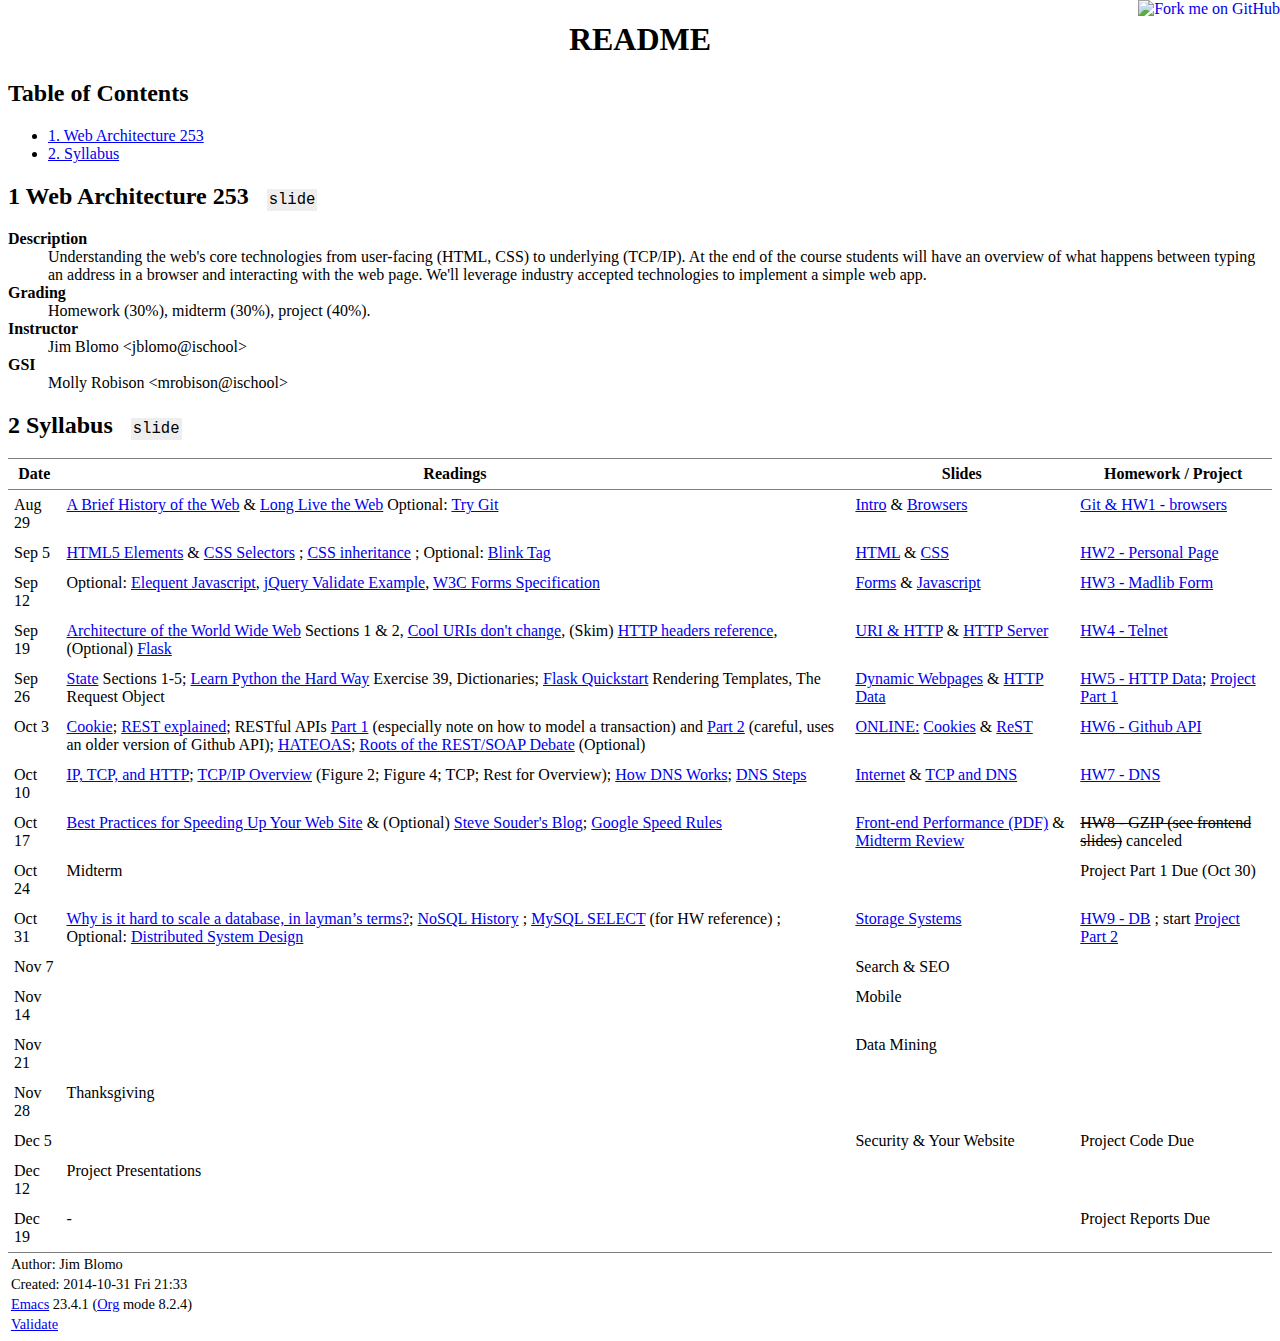
==== index.html @ 586abc94 "Merge 7a92522a25efd60645367dcf50025e52b94b0eb9 into 9726624afce0cc7fc9f8d540465d705485eecf03" ====
<?xml version="1.0" encoding="utf-8"?>
<!DOCTYPE html PUBLIC "-//W3C//DTD XHTML 1.0 Strict//EN"
"http://www.w3.org/TR/xhtml1/DTD/xhtml1-strict.dtd">
<html xmlns="http://www.w3.org/1999/xhtml" lang="en" xml:lang="en">
<head>
<title>README</title>
<!-- 2014-10-31 Fri 21:33 -->
<meta  http-equiv="Content-Type" content="text/html;charset=utf-8" />
<meta  name="generator" content="Org-mode" />
<meta  name="author" content="Jim Blomo" />
<style type="text/css">
 <!--/*--><![CDATA[/*><!--*/
  .title  { text-align: center; }
  .todo   { font-family: monospace; color: red; }
  .done   { color: green; }
  .tag    { background-color: #eee; font-family: monospace;
            padding: 2px; font-size: 80%; font-weight: normal; }
  .timestamp { color: #bebebe; }
  .timestamp-kwd { color: #5f9ea0; }
  .right  { margin-left: auto; margin-right: 0px;  text-align: right; }
  .left   { margin-left: 0px;  margin-right: auto; text-align: left; }
  .center { margin-left: auto; margin-right: auto; text-align: center; }
  .underline { text-decoration: underline; }
  #postamble p, #preamble p { font-size: 90%; margin: .2em; }
  p.verse { margin-left: 3%; }
  pre {
    border: 1px solid #ccc;
    box-shadow: 3px 3px 3px #eee;
    padding: 8pt;
    font-family: monospace;
    overflow: auto;
    margin: 1.2em;
  }
  pre.src {
    position: relative;
    overflow: visible;
    padding-top: 1.2em;
  }
  pre.src:before {
    display: none;
    position: absolute;
    background-color: white;
    top: -10px;
    right: 10px;
    padding: 3px;
    border: 1px solid black;
  }
  pre.src:hover:before { display: inline;}
  pre.src-sh:before    { content: 'sh'; }
  pre.src-bash:before  { content: 'sh'; }
  pre.src-emacs-lisp:before { content: 'Emacs Lisp'; }
  pre.src-R:before     { content: 'R'; }
  pre.src-perl:before  { content: 'Perl'; }
  pre.src-java:before  { content: 'Java'; }
  pre.src-sql:before   { content: 'SQL'; }

  table { border-collapse:collapse; }
  td, th { vertical-align:top;  }
  th.right  { text-align: center;  }
  th.left   { text-align: center;   }
  th.center { text-align: center; }
  td.right  { text-align: right;  }
  td.left   { text-align: left;   }
  td.center { text-align: center; }
  dt { font-weight: bold; }
  .footpara:nth-child(2) { display: inline; }
  .footpara { display: block; }
  .footdef  { margin-bottom: 1em; }
  .figure { padding: 1em; }
  .figure p { text-align: center; }
  .inlinetask {
    padding: 10px;
    border: 2px solid gray;
    margin: 10px;
    background: #ffffcc;
  }
  #org-div-home-and-up
   { text-align: right; font-size: 70%; white-space: nowrap; }
  textarea { overflow-x: auto; }
  .linenr { font-size: smaller }
  .code-highlighted { background-color: #ffff00; }
  .org-info-js_info-navigation { border-style: none; }
  #org-info-js_console-label
    { font-size: 10px; font-weight: bold; white-space: nowrap; }
  .org-info-js_search-highlight
    { background-color: #ffff00; color: #000000; font-weight: bold; }
  /*]]>*/-->
</style>
<link rel="stylesheet" type="text/css" href="slides/production/common.css" />
<link rel="stylesheet" type="text/css" href="slides/production/screen.css" media="screen" />
<link rel="stylesheet" type="text/css" href="slides/production/projection.css" media="projection" />
<link rel="stylesheet" type="text/css" href="slides/production/presenter.css" media="presenter" />
<script type="text/javascript">
/*
@licstart  The following is the entire license notice for the
JavaScript code in this tag.

Copyright (C) 2012-2013 Free Software Foundation, Inc.

The JavaScript code in this tag is free software: you can
redistribute it and/or modify it under the terms of the GNU
General Public License (GNU GPL) as published by the Free Software
Foundation, either version 3 of the License, or (at your option)
any later version.  The code is distributed WITHOUT ANY WARRANTY;
without even the implied warranty of MERCHANTABILITY or FITNESS
FOR A PARTICULAR PURPOSE.  See the GNU GPL for more details.

As additional permission under GNU GPL version 3 section 7, you
may distribute non-source (e.g., minimized or compacted) forms of
that code without the copy of the GNU GPL normally required by
section 4, provided you include this license notice and a URL
through which recipients can access the Corresponding Source.


@licend  The above is the entire license notice
for the JavaScript code in this tag.
*/
<!--/*--><![CDATA[/*><!--*/
 function CodeHighlightOn(elem, id)
 {
   var target = document.getElementById(id);
   if(null != target) {
     elem.cacheClassElem = elem.className;
     elem.cacheClassTarget = target.className;
     target.className = "code-highlighted";
     elem.className   = "code-highlighted";
   }
 }
 function CodeHighlightOff(elem, id)
 {
   var target = document.getElementById(id);
   if(elem.cacheClassElem)
     elem.className = elem.cacheClassElem;
   if(elem.cacheClassTarget)
     target.className = elem.cacheClassTarget;
 }
/*]]>*///-->
</script>
</head>
<body>
<div id="content">
<h1 class="title">README</h1>
<div id="table-of-contents">
<h2>Table of Contents</h2>
<div id="text-table-of-contents">
<ul>
<li><a href="#sec-1">1. Web Architecture 253</a></li>
<li><a href="#sec-2">2. Syllabus</a></li>
</ul>
</div>
</div>
<div id="outline-container-sec-1" class="outline-2">
<h2 id="sec-1"><span class="section-number-2">1</span> Web Architecture 253&#xa0;&#xa0;&#xa0;<span class="tag"><span class="slide">slide</span></span></h2>
<div class="outline-text-2" id="text-1">
<dl class="org-dl">
<dt> Description </dt><dd>Understanding the web's core technologies from user-facing (HTML, CSS) to underlying (TCP/IP).  At the end of the course students will have an overview of what happens between typing an address in a browser and interacting with the web page.  We'll leverage industry accepted technologies to implement a simple web app.
</dd>
<dt> Grading </dt><dd>Homework (30%), midterm (30%), project (40%). 
</dd>
<dt> Instructor </dt><dd>Jim Blomo &lt;jblomo@ischool&gt;
</dd>
<dt> GSI </dt><dd>Molly Robison &lt;mrobison@ischool&gt;
</dd>
</dl>
</div>
</div>
<div id="outline-container-sec-2" class="outline-2">
<h2 id="sec-2"><span class="section-number-2">2</span> Syllabus&#xa0;&#xa0;&#xa0;<span class="tag"><span class="slide">slide</span></span></h2>
<div class="outline-text-2" id="text-2">
<table border="2" cellspacing="0" cellpadding="6" rules="groups" frame="hsides">


<colgroup>
<col  class="left" />

<col  class="left" />

<col  class="left" />

<col  class="left" />
</colgroup>
<thead>
<tr>
<th scope="col" class="left">Date</th>
<th scope="col" class="left">Readings</th>
<th scope="col" class="left">Slides</th>
<th scope="col" class="left">Homework / Project</th>
</tr>
</thead>
<tbody>
<tr>
<td class="left">Aug 29</td>
<td class="left"><a href="http://www.w3.org/DesignIssues/TimBook-old/History.html">A Brief History of the Web</a> &amp; <a href="slides/Long_Live_the_Web.pdf">Long Live the Web</a> Optional: <a href="http://try.github.io">Try Git</a></td>
<td class="left"><a href="slides/Intro.html">Intro</a> &amp; <a href="slides/Browsers.html">Browsers</a></td>
<td class="left"><a href="slides/HW1.html">Git &amp; HW1 - browsers</a></td>
</tr>

<tr>
<td class="left">Sep 5</td>
<td class="left"><a href="https://developer.mozilla.org/en-US/docs/Web/Guide/HTML/HTML5/HTML5_element_list">HTML5 Elements</a> &amp; <a href="http://www.w3.org/TR/CSS2/selector.html">CSS Selectors</a> ; <a href="http://www.maxdesign.com.au/articles/css-inheritance/">CSS inheritance</a> ; Optional: <a href="http://www.montulli.org/theoriginofthe%3Cblink%3Etag">Blink Tag</a></td>
<td class="left"><a href="slides/HTML.html">HTML</a> &amp; <a href="slides/CSS.html">CSS</a></td>
<td class="left"><a href="slides/HW2.html">HW2 - Personal Page</a></td>
</tr>

<tr>
<td class="left">Sep 12</td>
<td class="left">Optional: <a href="http://eloquentjavascript.net/">Elequent Javascript</a>, <a href="http://api.jquery.com/submit/">jQuery Validate Example</a>, <a href="http://www.w3.org/TR/html5/forms.html">W3C Forms Specification</a></td>
<td class="left"><a href="slides/Forms.html">Forms</a> &amp; <a href="slides/Javascript.html">Javascript</a></td>
<td class="left"><a href="slides/HW3.html">HW3 - Madlib Form</a></td>
</tr>

<tr>
<td class="left">Sep 19</td>
<td class="left"><a href="http://www.w3.org/TR/webarch/">Architecture of the World Wide Web</a> Sections 1 &amp; 2, <a href="http://www.w3.org/Provider/Style/URI">Cool URIs don't change</a>, (Skim) <a href="http://www.cs.tut.fi/~jkorpela/http.html">HTTP headers reference</a>, (Optional) <a href="http://flask.pocoo.org/docs/">Flask</a></td>
<td class="left"><a href="slides/HTTP.html">URI &amp; HTTP</a> &amp; <a href="slides/Server.html">HTTP Server</a></td>
<td class="left"><a href="slides/HW4-Telnet.html">HW4 - Telnet</a></td>
</tr>

<tr>
<td class="left">Sep 26</td>
<td class="left"><a href="http://www.w3.org/2001/tag/doc/state.html">State</a> Sections 1-5; <a href="http://learnpythonthehardway.org/book/ex39.html">Learn Python the Hard Way</a> Exercise 39, Dictionaries; <a href="http://flask.pocoo.org/docs/quickstart/">Flask Quickstart</a> Rendering Templates, The Request Object</td>
<td class="left"><a href="slides/HTTP-Stateless.html">Dynamic Webpages</a> &amp; <a href="slides/HTTP-Data.html">HTTP Data</a></td>
<td class="left"><a href="slides/HW5-Data.html">HW5 - HTTP Data</a>; <a href="slides/Project1.html">Project Part 1</a></td>
</tr>

<tr>
<td class="left">Oct 3</td>
<td class="left"><a href="http://en.wikipedia.org/wiki/HTTP_cookie">Cookie</a>; <a href="http://www.eioba.com/a/1htn/how-i-explained-rest-to-my-wife">REST explained</a>; RESTful APIs <a href="http://blog.steveklabnik.com/posts/2011-07-03-nobody-understands-rest-or-http">Part 1</a> (especially note on how to model a transaction) and <a href="http://blog.steveklabnik.com/posts/2011-08-07-some-people-understand-rest-and-http">Part 2</a> (careful, uses an older version of Github API); <a href="https://weblogs.java.net/blog/mkarg/archive/2010/02/14/what-hateoas-actually-means">HATEOAS</a>; <a href="http://conferences.idealliance.org/extreme/html/2002/Prescod01/EML2002Prescod01.html">Roots of the REST/SOAP Debate</a> (Optional)</td>
<td class="left"><a href="slides/videos.html">ONLINE:</a> <a href="slides/Cookies.html">Cookies</a> &amp; <a href="slides/REST.html">ReST</a></td>
<td class="left"><a href="slides/HW6-Github.html">HW6 - Github API</a></td>
</tr>

<tr>
<td class="left">Oct 10</td>
<td class="left"><a href="http://www.objc.io/issue-10/ip-tcp-http.html">IP, TCP, and HTTP</a>; <a href="http://www.garykessler.net/library/tcpip.html">TCP/IP Overview</a> (Figure 2; Figure 4; TCP; Rest for Overview); <a href="http://amar-linux.blogspot.com/2012/05/how-dns-works.html">How DNS Works</a>; <a href="http://dyn.com/dns-why-its-important-how-it-works/">DNS Steps</a></td>
<td class="left"><a href="slides/Internet.html">Internet</a> &amp; <a href="slides/TCP-DNS.html">TCP and DNS</a></td>
<td class="left"><a href="slides/HW7-DNS.html">HW7 - DNS</a></td>
</tr>

<tr>
<td class="left">Oct 17</td>
<td class="left"><a href="http://developer.yahoo.com/performance/rules.html">Best Practices for Speeding Up Your Web Site</a> &amp; (Optional) <a href="http://www.stevesouders.com/blog/">Steve Souder's Blog</a>; <a href="https://developers.google.com/speed/docs/insights/rules">Google Speed Rules</a></td>
<td class="left"><a href="slides/frontend_performance.pdf">Front-end Performance (PDF)</a> &amp; <a href="slides/Midterm-Review.html">Midterm Review</a></td>
<td class="left"><del>HW8 - GZIP (see frontend slides)</del> canceled</td>
</tr>

<tr>
<td class="left">Oct 24</td>
<td class="left">Midterm</td>
<td class="left">&#xa0;</td>
<td class="left">Project Part 1 Due (Oct 30)</td>
</tr>

<tr>
<td class="left">Oct 31</td>
<td class="left"><a href="http://qr.ae/8jOUH">Why is it hard to scale a database, in layman’s terms?</a>; <a href="http://static.usenix.org/publications/login/2011-10/openpdfs/Burd.pdf">NoSQL History</a> ; <a href="http://dev.mysql.com/doc/refman/5.5/en/select.html">MySQL SELECT</a> (for HW reference) ; Optional: <a href="https://www.youtube.com/watch?v=2wSYcyWCtx4">Distributed System Design</a></td>
<td class="left"><a href="slides/StorageSystems.pdf">Storage Systems</a></td>
<td class="left"><a href="slides/HW9-DB.html">HW9 - DB</a> ; start <a href="slides/Project2.html">Project Part 2</a></td>
</tr>

<tr>
<td class="left">Nov 7</td>
<td class="left">&#xa0;</td>
<td class="left">Search &amp; SEO</td>
<td class="left">&#xa0;</td>
</tr>

<tr>
<td class="left">Nov 14</td>
<td class="left">&#xa0;</td>
<td class="left">Mobile</td>
<td class="left">&#xa0;</td>
</tr>

<tr>
<td class="left">Nov 21</td>
<td class="left">&#xa0;</td>
<td class="left">Data Mining</td>
<td class="left">&#xa0;</td>
</tr>

<tr>
<td class="left">Nov 28</td>
<td class="left">Thanksgiving</td>
<td class="left">&#xa0;</td>
<td class="left">&#xa0;</td>
</tr>

<tr>
<td class="left">Dec 5</td>
<td class="left">&#xa0;</td>
<td class="left">Security &amp; Your Website</td>
<td class="left">Project Code Due</td>
</tr>

<tr>
<td class="left">Dec 12</td>
<td class="left">Project Presentations</td>
<td class="left">&#xa0;</td>
<td class="left">&#xa0;</td>
</tr>

<tr>
<td class="left">Dec 19</td>
<td class="left">-</td>
<td class="left">&#xa0;</td>
<td class="left">Project Reports Due</td>
</tr>
</tbody>
</table>

<script type="text/javascript" src="slides/production/org-html-slideshow.js"></script>
<a href="https://github.com/jblomo/webarch253"><img style="position: absolute; top: 0; right: 0; border: 0;" src="https://s3.amazonaws.com/github/ribbons/forkme_right_darkblue_121621.png" alt="Fork me on GitHub"></a>
</div>
</div>
</div>
<div id="postamble" class="status">
<p class="author">Author: Jim Blomo</p>
<p class="date">Created: 2014-10-31 Fri 21:33</p>
<p class="creator"><a href="http://www.gnu.org/software/emacs/">Emacs</a> 23.4.1 (<a href="http://orgmode.org">Org</a> mode 8.2.4)</p>
<p class="validation"><a href="http://validator.w3.org/check?uri=referer">Validate</a></p>
</div>
</body>
</html>
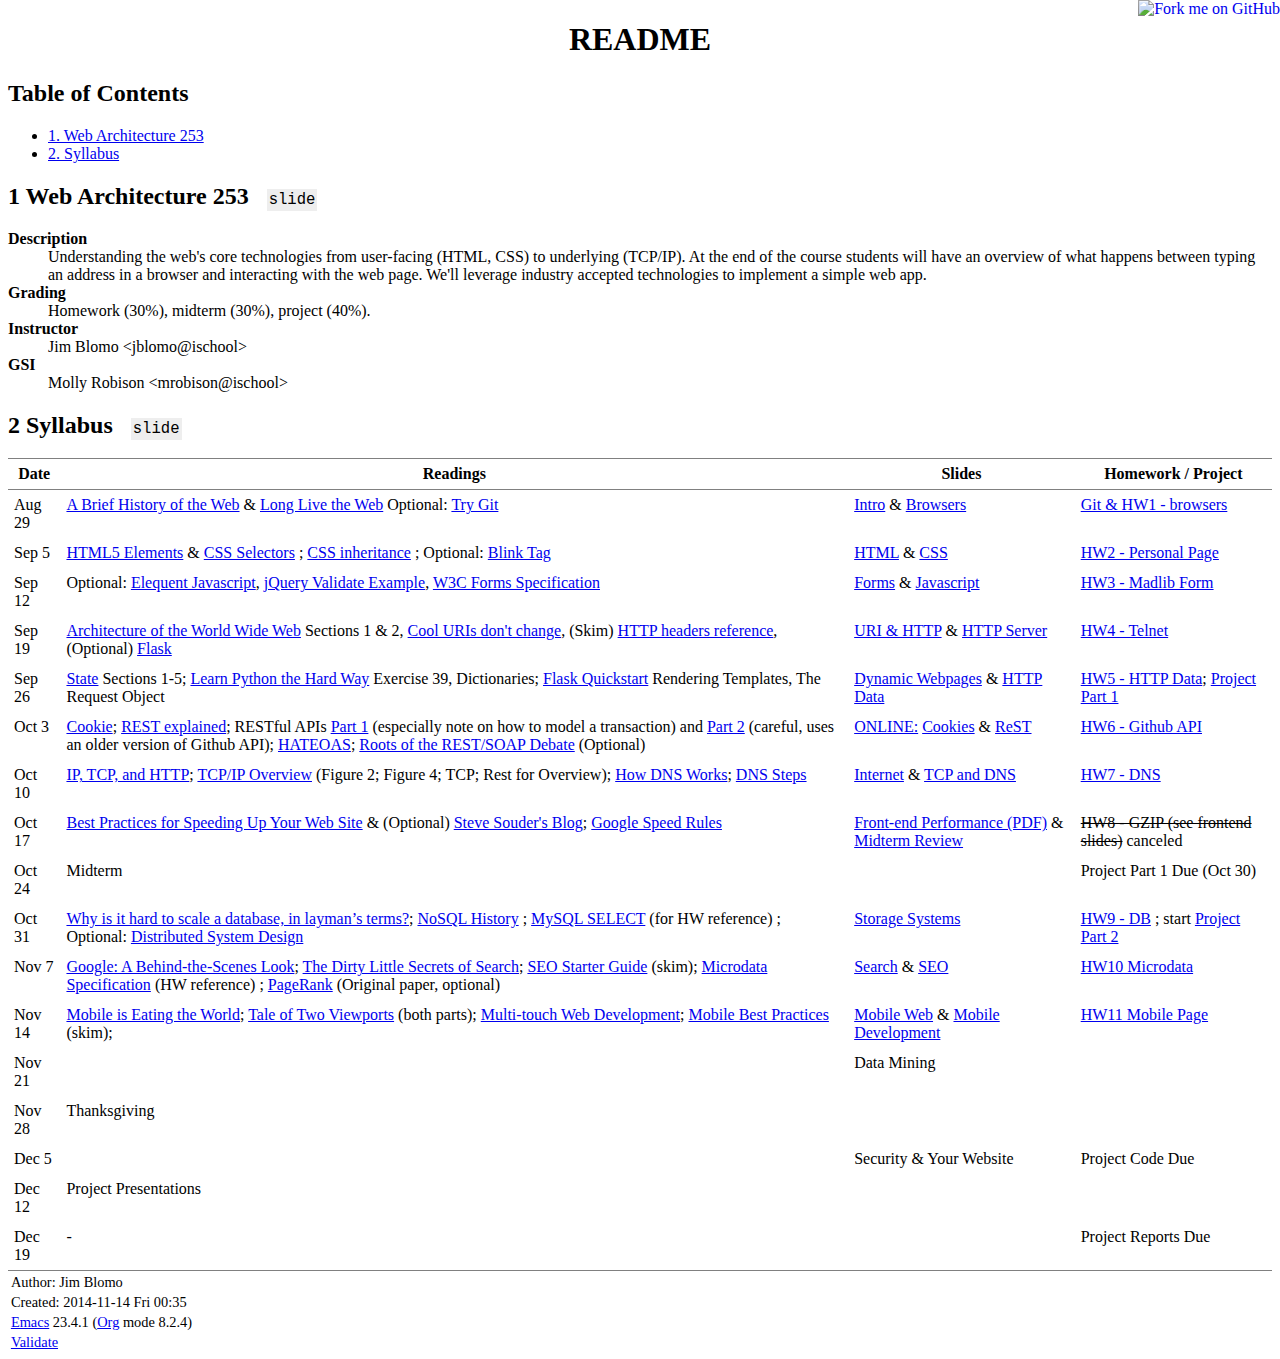
==== commit 668c4b9a: "Merge a86087652ff47adccadb848d81f026cea8af8f2e into 9726624afce0cc7fc9f8d540465d705485eecf03" ====
--- a/index.html
+++ b/index.html
@@ -4,7 +4,7 @@
 <html xmlns="http://www.w3.org/1999/xhtml" lang="en" xml:lang="en">
 <head>
 <title>README</title>
-<!-- 2014-10-31 Fri 21:33 -->
+<!-- 2014-11-14 Fri 00:35 -->
 <meta  http-equiv="Content-Type" content="text/html;charset=utf-8" />
 <meta  name="generator" content="Org-mode" />
 <meta  name="author" content="Jim Blomo" />
@@ -260,16 +260,16 @@
 
 <tr>
 <td class="left">Nov 7</td>
-<td class="left">&#xa0;</td>
-<td class="left">Search &amp; SEO</td>
-<td class="left">&#xa0;</td>
+<td class="left"><a href="http://www.uwtv.org/video/player.aspx?mediaid=16204855">Google: A Behind-the-Scenes Look</a>; <a href="http://www.nytimes.com/2011/02/13/business/13search.html?pagewanted=all">The Dirty Little Secrets of Search</a>; <a href="http://www.google.com/webmasters/docs/search-engine-optimization-starter-guide.pdf">SEO Starter Guide</a> (skim); <a href="http://www.w3.org/TR/microdata/">Microdata Specification</a> (HW reference) ; <a href="http://infolab.stanford.edu/pub/papers/google.pdf">PageRank</a> (Original paper, optional)</td>
+<td class="left"><a href="slides/Search.html">Search</a> &amp; <a href="slides/SEO.html">SEO</a></td>
+<td class="left"><a href="slides/HW10-Microdata.html">HW10 Microdata</a></td>
 </tr>
 
 <tr>
 <td class="left">Nov 14</td>
-<td class="left">&#xa0;</td>
-<td class="left">Mobile</td>
-<td class="left">&#xa0;</td>
+<td class="left"><a href="http://a16z.com/2014/10/28/mobile-is-eating-the-world/">Mobile is Eating the World</a>; <a href="http://www.quirksmode.org/mobile/viewports.html">Tale of Two Viewports</a> (both parts); <a href="http://www.html5rocks.com/en/mobile/touch/">Multi-touch Web Development</a>; <a href="http://www.w3.org/TR/mwabp/">Mobile Best Practices</a> (skim);</td>
+<td class="left"><a href="slides/Mobile.html">Mobile Web</a> &amp; <a href="slides/Mobile-Features.html">Mobile Development</a></td>
+<td class="left"><a href="slides/HW11-Mobile.html">HW11 Mobile Page</a></td>
 </tr>
 
 <tr>
@@ -316,7 +316,7 @@
 </div>
 <div id="postamble" class="status">
 <p class="author">Author: Jim Blomo</p>
-<p class="date">Created: 2014-10-31 Fri 21:33</p>
+<p class="date">Created: 2014-11-14 Fri 00:35</p>
 <p class="creator"><a href="http://www.gnu.org/software/emacs/">Emacs</a> 23.4.1 (<a href="http://orgmode.org">Org</a> mode 8.2.4)</p>
 <p class="validation"><a href="http://validator.w3.org/check?uri=referer">Validate</a></p>
 </div>
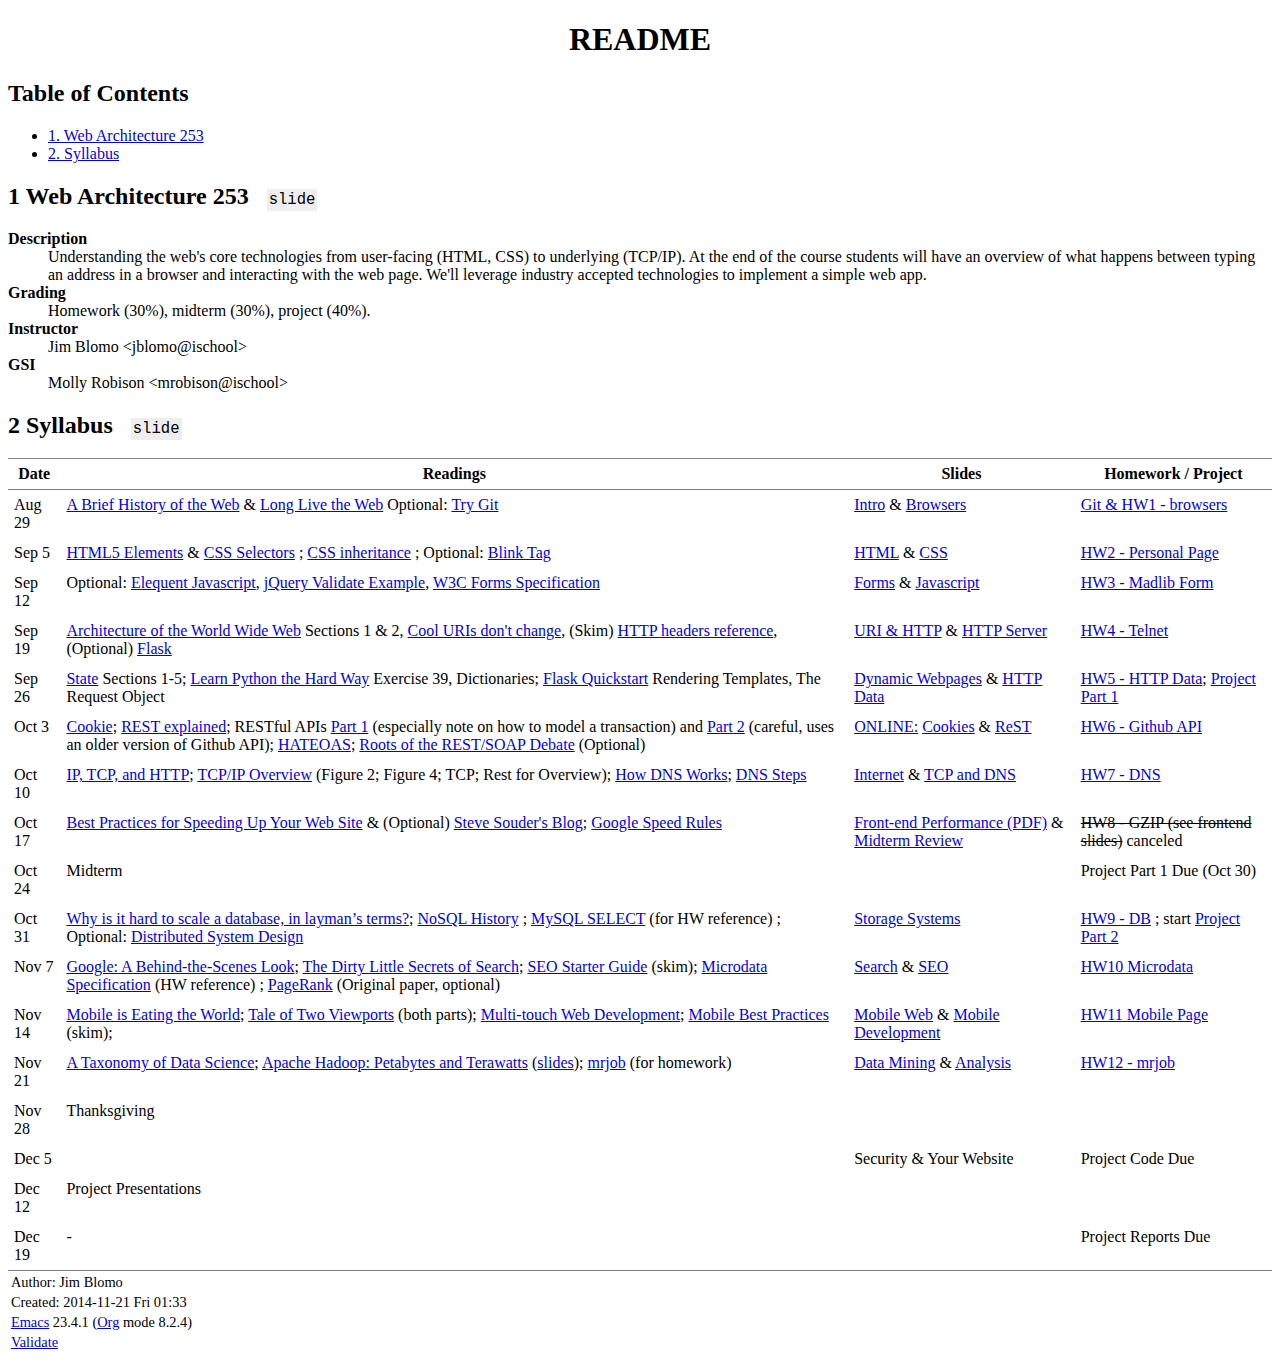
==== commit 8b1a8d23: "Merge 7b5ad6cc9205ec42fdac9a72f5b35ad7489fbe99 into 9726624afce0cc7fc9f8d540465d705485eecf03" ====
--- a/index.html
+++ b/index.html
@@ -4,7 +4,7 @@
 <html xmlns="http://www.w3.org/1999/xhtml" lang="en" xml:lang="en">
 <head>
 <title>README</title>
-<!-- 2014-11-14 Fri 00:35 -->
+<!-- 2014-11-21 Fri 01:33 -->
 <meta  http-equiv="Content-Type" content="text/html;charset=utf-8" />
 <meta  name="generator" content="Org-mode" />
 <meta  name="author" content="Jim Blomo" />
@@ -274,9 +274,9 @@
 
 <tr>
 <td class="left">Nov 21</td>
-<td class="left">&#xa0;</td>
-<td class="left">Data Mining</td>
-<td class="left">&#xa0;</td>
+<td class="left"><a href="http://www.dataists.com/2010/09/a-taxonomy-of-data-science/">A Taxonomy of Data Science</a>; <a href="http://www.youtube.com/watch?v=SS27F-hYWfU">Apache Hadoop: Petabytes and Terawatts</a> (<a href="http://prezi.com/u0ukvqzpyh5p/apache-hadoop-petabytes-and-terawatts/">slides</a>); <a href="http://packages.python.org/mrjob/">mrjob</a> (for homework)</td>
+<td class="left"><a href="slides/Data.html">Data Mining</a> &amp; <a href="slides/Analysis.html">Analysis</a></td>
+<td class="left"><a href="slides/HW12-mrjob.html">HW12 - mrjob</a></td>
 </tr>
 
 <tr>
@@ -310,13 +310,12 @@
 </table>
 
 <script type="text/javascript" src="slides/production/org-html-slideshow.js"></script>
-<a href="https://github.com/jblomo/webarch253"><img style="position: absolute; top: 0; right: 0; border: 0;" src="https://s3.amazonaws.com/github/ribbons/forkme_right_darkblue_121621.png" alt="Fork me on GitHub"></a>
 </div>
 </div>
 </div>
 <div id="postamble" class="status">
 <p class="author">Author: Jim Blomo</p>
-<p class="date">Created: 2014-11-14 Fri 00:35</p>
+<p class="date">Created: 2014-11-21 Fri 01:33</p>
 <p class="creator"><a href="http://www.gnu.org/software/emacs/">Emacs</a> 23.4.1 (<a href="http://orgmode.org">Org</a> mode 8.2.4)</p>
 <p class="validation"><a href="http://validator.w3.org/check?uri=referer">Validate</a></p>
 </div>
